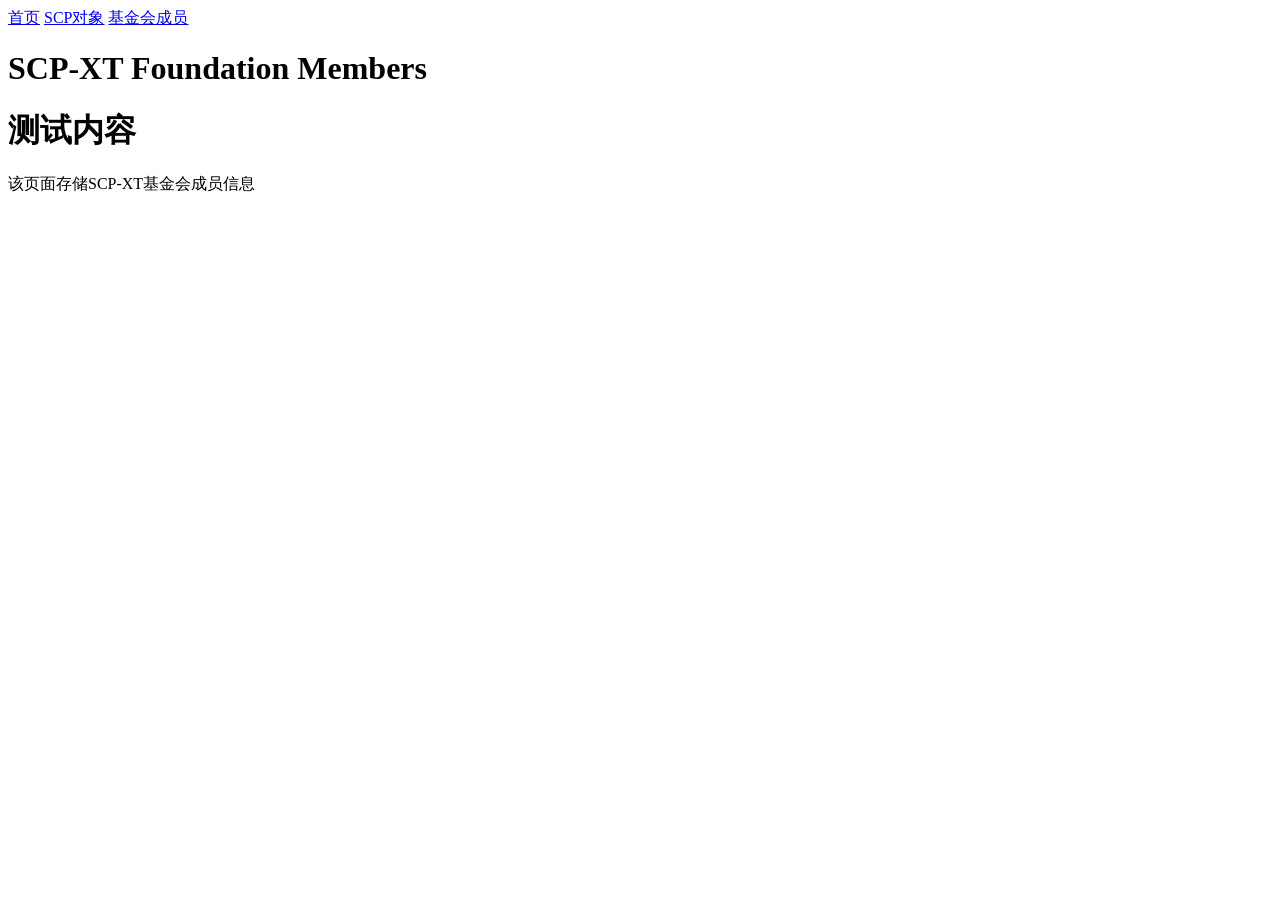
==== foundation_members.html @ 6bdfb108 "创建纯文本基础框架" ====
<!DOCTYPE html>
<html lang="zh-CN">
    <head>
        <meta charset="UTF-8">
        <title>SCP-XT Foundation Members</title>
        <link rel="stylesheet" href="style.css">
    </head>
    <body>
        <div id="top_title" class="top_title_class">
            <header>
                <nav>
                    <a href="index.html">首页</a> <a href="SCP-XT_objects.html">SCP对象</a> <a href="foundation_members.html">基金会成员</a>
                </nav>
                <h1>SCP-XT Foundation Members</h1>
            </header>
        </div>
        <div>
            <h1> 测试内容 </h1>
            <p> 该页面存储SCP-XT基金会成员信息 </p>
        </div>
    </body>
</html>
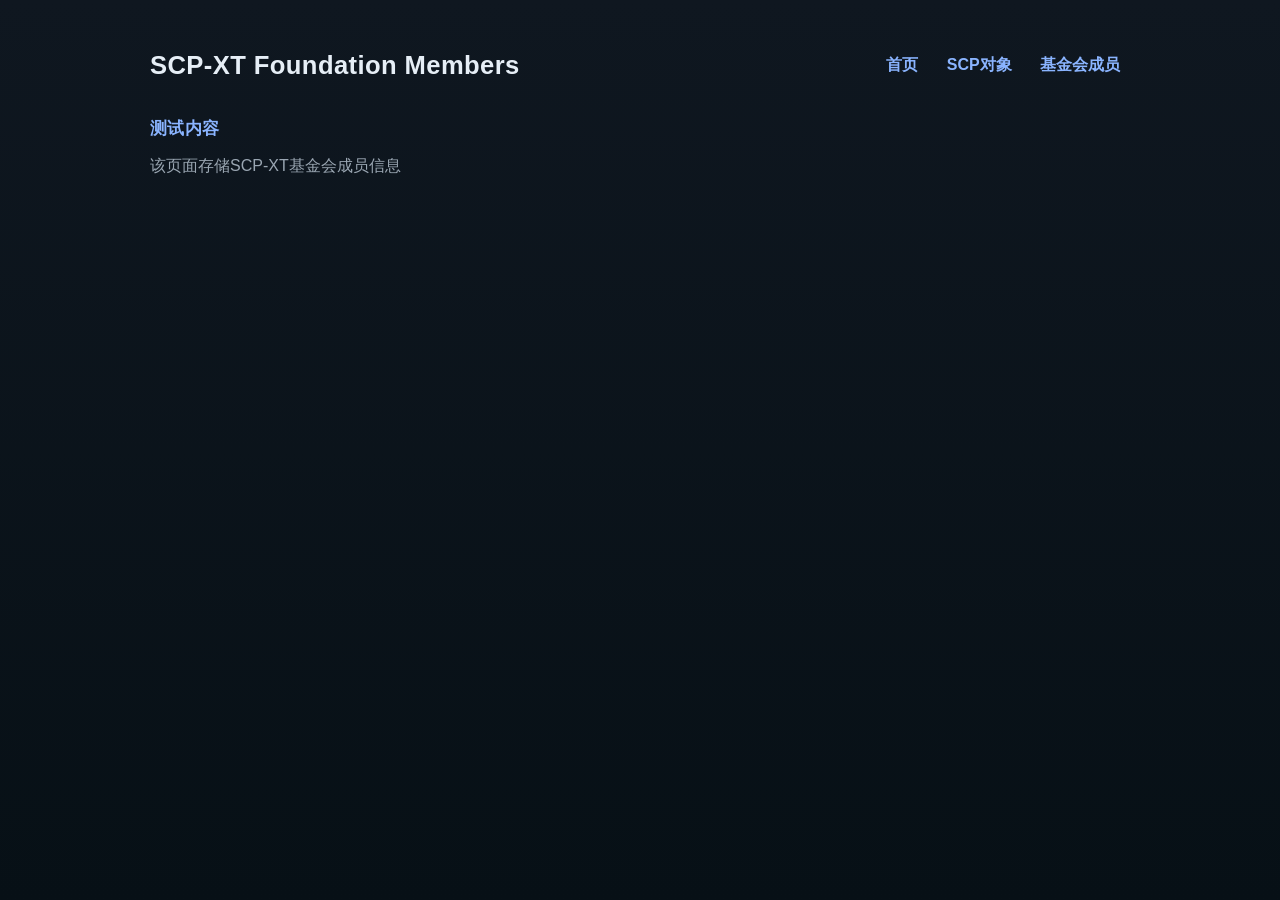
==== commit 91f38a98: "修改标题样式，简单美化显示" ====
--- a/foundation_members.html
+++ b/foundation_members.html
@@ -8,10 +8,10 @@
     <body>
         <div id="top_title" class="top_title_class">
             <header>
+                <h1>SCP-XT Foundation Members</h1>
                 <nav>
                     <a href="index.html">首页</a> <a href="SCP-XT_objects.html">SCP对象</a> <a href="foundation_members.html">基金会成员</a>
                 </nav>
-                <h1>SCP-XT Foundation Members</h1>
             </header>
         </div>
         <div>
--- a/style.css
+++ b/style.css
@@ -0,0 +1,98 @@
+:root{
+	--bg: #0f1720;
+	--card: #0b1220;
+	--muted: #9aa6b2;
+	--accent: #8ab4ff;
+	--text: #e6eef6;
+	--max-width: 980px;
+	--radius: 8px;
+	--gap: 1.1rem;
+}
+
+*{box-sizing:border-box}
+html,body{height:100%}
+body{
+	margin:0;
+	font-family: -apple-system, BlinkMacSystemFont, "Segoe UI", Roboto, "Helvetica Neue", Arial;
+	background: linear-gradient(180deg, var(--bg) 0%, #071016 100%);
+	color:var(--text);
+	-webkit-font-smoothing:antialiased;
+	-moz-osx-font-smoothing:grayscale;
+	line-height:1.6;
+	padding:2rem 1rem;
+}
+
+/* 内容容器：保持布局结构不变但限制宽度并居中 */
+body > div{
+	max-width:var(--max-width);
+	margin:0 auto var(--gap);
+	background:transparent;
+}
+
+header{
+	display:flex;
+	align-items:center;
+	justify-content:space-between;
+	gap:1rem;
+	padding:0.6rem 0;
+}
+
+nav{
+	display:flex;
+	gap:0.6rem;
+	align-items:center;
+}
+
+nav a{
+	color:var(--accent);
+	text-decoration:none;
+	padding:0.35rem 0.6rem;
+	border-radius:6px;
+	transition:background .18s ease, color .18s ease;
+	font-weight:600;
+}
+
+nav a:hover{background:rgba(138,180,255,0.08); color:#dff0ff}
+
+h1{
+	margin:0.2rem 0;
+	font-size:1.6rem;
+	letter-spacing:0.4px;
+}
+
+/* 主段落样式 */
+p{
+	color:var(--muted);
+	margin:0.6rem 0;
+	font-size:1rem;
+}
+
+/* 装饰性分隔符，保持原有内容结构但更美观 */
+div > h1:first-of-type{
+	font-size:1.05rem;
+	color:var(--accent);
+	margin-top:0.2rem;
+}
+
+/* 图片、表格等响应式 */
+img, iframe, table{max-width:100%;height:auto}
+
+/* 小屏幕优化 */
+@media (max-width:640px){
+	:root{--max-width:680px}
+	h1{font-size:1.25rem}
+	body{padding:1rem}
+	nav{gap:0.4rem}
+	nav a{padding:0.3rem 0.45rem}
+}
+
+/* 更明显的内容容器，增加卡片感*/
+.content-card{
+	background: linear-gradient(180deg, rgba(255,255,255,0.01), rgba(255,255,255,0.00));
+	padding:1rem 1.2rem;
+	border-radius:var(--radius);
+}
+
+/* 辅助：使手头链接在段落中更易辨识 */
+a{color:var(--accent)}
+
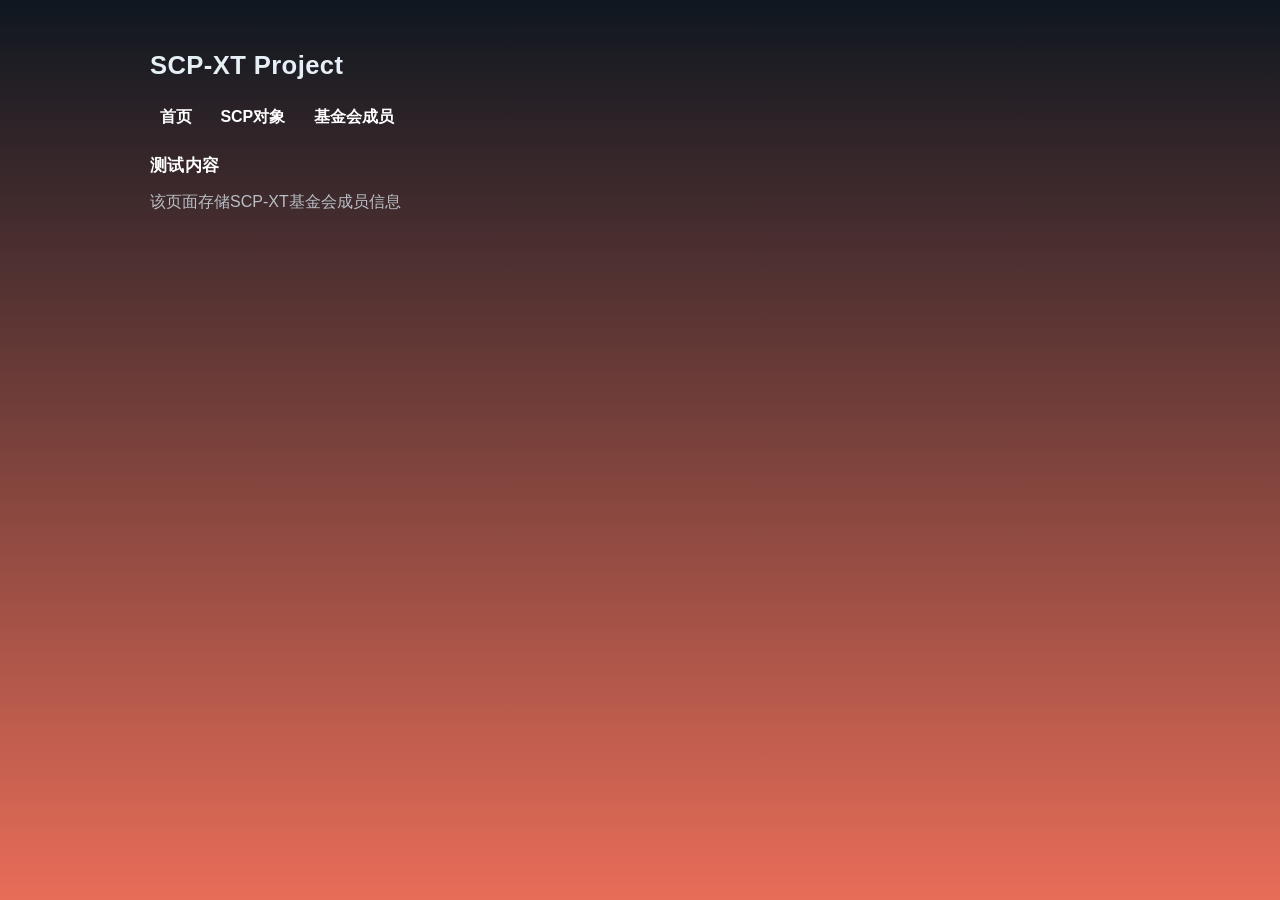
==== commit 187afd9e: "将SCP-XT-011的样式应用到了其他SCP-XT界面。优化了其他页面。" ====
--- a/foundation_members.html
+++ b/foundation_members.html
@@ -8,11 +8,11 @@
     <body>
         <div id="top_title" class="top_title_class">
             <header>
-                <h1>SCP-XT Foundation Members</h1>
-                <nav>
-                    <a href="index.html">首页</a> <a href="SCP-XT_objects.html">SCP对象</a> <a href="foundation_members.html">基金会成员</a>
-                </nav>
+                <h1>SCP-XT Project</h1>
             </header>
+            <nav>
+                <a href="index.html">首页</a> <a href="SCP-XT_objects.html">SCP对象</a> <a href="foundation_members.html">基金会成员</a>
+            </nav>
         </div>
         <div>
             <h1> 测试内容 </h1>
--- a/style.css
+++ b/style.css
@@ -1,8 +1,8 @@
 :root{
 	--bg: #0f1720;
 	--card: #0b1220;
-	--muted: #9aa6b2;
-	--accent: #8ab4ff;
+	--muted: #b8bfc6;
+	--accent: #ffffff;
 	--text: #e6eef6;
 	--max-width: 980px;
 	--radius: 8px;
@@ -14,7 +14,7 @@
 body{
 	margin:0;
 	font-family: -apple-system, BlinkMacSystemFont, "Segoe UI", Roboto, "Helvetica Neue", Arial;
-	background: linear-gradient(180deg, var(--bg) 0%, #071016 100%);
+	background: linear-gradient(180deg, var(--bg) 0%, #e86d58 100%);
 	color:var(--text);
 	-webkit-font-smoothing:antialiased;
 	-moz-osx-font-smoothing:grayscale;
@@ -94,5 +94,54 @@
 }
 
 /* 辅助：使手头链接在段落中更易辨识 */
+
 a{color:var(--accent)}
 
+/* 通用布局：SCP 编号/等级与图片容器并排，右侧占 1/4，左侧占 3/4 */
+#SCP_num_and_dengji_and_image{
+	display:flex;
+	align-items:stretch;
+	gap:1rem;
+}
+
+#SCP_num_and_dengji_and_image_left{
+	flex:0 0 75%;
+	min-width:0;
+}
+
+#image_SCP_page_little_right{
+	flex:0 0 25%;
+	display:flex;
+	flex-direction:column;
+	justify-content:flex-start;
+	align-items:center;
+	gap:0.4rem;
+	padding:0.25rem;
+	background:transparent;
+	min-height:0;
+	height:100%;
+}
+
+/* 覆盖内联 width/height，并让图片高度随右侧容器高度变化 */
+#image_SCP_page_little_right img{
+	display:block;
+	flex:1 1 auto;
+	min-height:0;
+	width:auto !important;
+	height:100% !important;
+	max-width:100%;
+	max-height:100%;
+	object-fit:contain;
+}
+
+/* 说明文字在图片下方居中 */
+#image_SCP_page_little_right p{margin:0;text-align:center;color:var(--muted);font-size:0.95rem}
+
+/* 小屏幕回退为垂直布局，防止压缩 */
+@media (max-width:640px){
+	#SCP_num_and_dengji_and_image{flex-direction:column}
+	#SCP_num_and_dengji_and_image_left,
+	#image_SCP_page_little_right{flex:1 1 100%;width:100%;max-width:100%}
+	#image_SCP_page_little_right img{width:200px !important}
+}
+
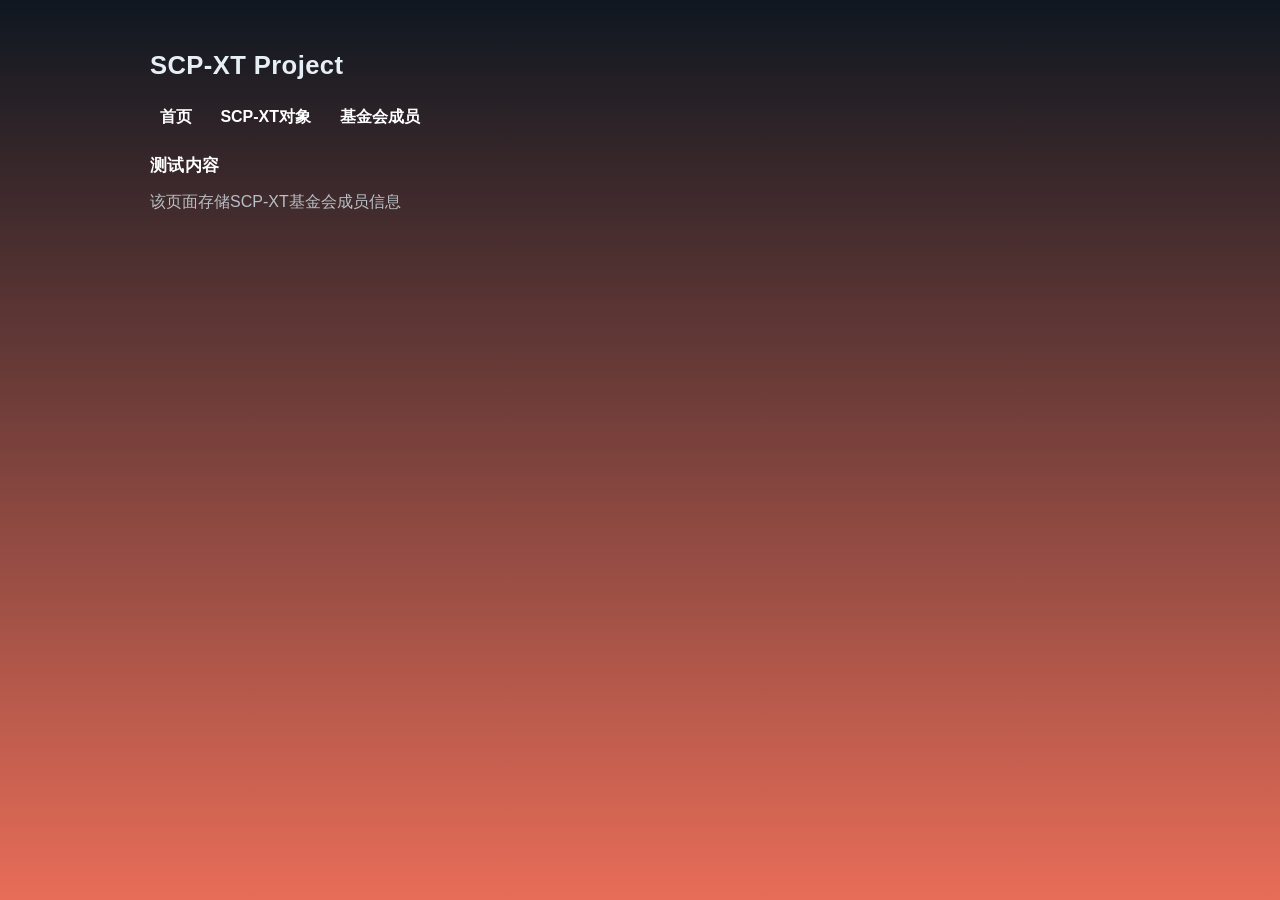
==== commit fa8387b6: "美化了SCP-XT对象页面中每个SCP-XT的档案选择页面。" ====
--- a/foundation_members.html
+++ b/foundation_members.html
@@ -11,7 +11,7 @@
                 <h1>SCP-XT Project</h1>
             </header>
             <nav>
-                <a href="index.html">首页</a> <a href="SCP-XT_objects.html">SCP对象</a> <a href="foundation_members.html">基金会成员</a>
+                <a href="index.html">首页</a> <a href="SCP-XT_objects.html">SCP-XT对象</a> <a href="foundation_members.html">基金会成员</a>
             </nav>
         </div>
         <div>
--- a/style.css
+++ b/style.css
@@ -145,3 +145,142 @@
 	#image_SCP_page_little_right img{width:200px !important}
 }
 
+/* ============================================
+   机密档案样式 —— SCP-XT 对象列表卡片
+   ============================================ */
+
+#SCP-XT_objects_list {
+	display: flex;
+	flex-direction: column;
+	gap: 1.2rem;
+	margin-top: 1.5rem;
+}
+
+/* 单个档案卡片 —— 模拟档案文件夹 */
+.scp-item {
+	position: relative;
+	background: #f5f0e8;
+	border: 1px solid #c4b99a;
+	border-radius: 0 6px 6px 6px;
+	box-shadow: 2px 3px 12px rgba(0,0,0,0.35), inset 0 0 0 1px rgba(255,255,240,0.6);
+	font-family: "Courier New", "Source Han Serif CN", "Noto Serif SC", "SimSun", monospace;
+	transition: transform .2s ease, box-shadow .2s ease;
+}
+
+.scp-item:hover {
+	transform: translateY(-2px);
+	box-shadow: 3px 5px 18px rgba(0,0,0,0.45), inset 0 0 0 1px rgba(255,255,240,0.6);
+}
+
+/* 档案标签 —— 文件夹凸出标签 */
+.scp-item-tab {
+	position: absolute;
+	top: -1px;
+	left: 1.5rem;
+	transform: translateY(-100%);
+	background: #f5f0e8;
+	border: 1px solid #c4b99a;
+	border-bottom: none;
+	border-radius: 4px 4px 0 0;
+	padding: 0.25rem 1rem 0.35rem;
+	font-size: 0.78rem;
+	font-weight: 700;
+	color: #8b0000;
+	letter-spacing: 1px;
+	font-family: "Courier New", monospace;
+	box-shadow: 0 -1px 4px rgba(0,0,0,0.12);
+}
+
+/* 档案主体内边距 */
+.scp-item-body {
+	padding: 1rem 1.2rem 0.9rem;
+	position: relative;
+}
+
+/* 顶部机密条纹 */
+.scp-classification-bar {
+	font-size: 0.6rem;
+	font-weight: 700;
+	letter-spacing: 3px;
+	color: #8b0000;
+	border-bottom: 2px solid #8b0000;
+	padding-bottom: 0.3rem;
+	margin-bottom: 0.6rem;
+	text-transform: uppercase;
+	font-family: "Courier New", monospace;
+}
+
+/* 主内容区域 */
+.scp-item-main {
+	display: flex;
+	justify-content: space-between;
+	align-items: center;
+	padding: 0.25rem 0;
+}
+
+.scp-item-main a {
+	color: #1a1a1a;
+	text-decoration: none;
+	font-size: 1.05rem;
+	font-weight: 700;
+	letter-spacing: 0.5px;
+	font-family: "Courier New", "Source Han Serif CN", "Noto Serif SC", monospace;
+	transition: color .15s ease;
+}
+
+.scp-item-main a:hover {
+	color: #8b0000;
+	text-decoration: underline;
+	text-decoration-style: dotted;
+	text-underline-offset: 3px;
+}
+
+/* 档案编号 */
+.scp-item-ref {
+	font-size: 0.7rem;
+	color: #6b5b4e;
+	letter-spacing: 1px;
+	font-family: "Courier New", monospace;
+}
+
+/* 底部 CLASSIFIED 标记 */
+.scp-classification-footer {
+	margin-top: 0.5rem;
+	padding-top: 0.3rem;
+	border-top: 1px dashed #c4b99a;
+	font-size: 0.55rem;
+	font-weight: 700;
+	letter-spacing: 4px;
+	color: #8b0000;
+	text-align: right;
+	text-transform: uppercase;
+	font-family: "Courier New", monospace;
+	opacity: 0.7;
+}
+
+/* 红色 "机密" 水印印章效果 */
+.scp-item::after {
+	content: "机密";
+	position: absolute;
+	top: 50%;
+	left: 50%;
+	transform: translate(-50%, -50%) rotate(-18deg);
+	font-size: 4rem;
+	font-weight: 900;
+	color: rgba(139, 0, 0, 0.10);
+	font-family: "Courier New", "SimSun", "Source Han Serif CN", monospace;
+	pointer-events: none;
+	user-select: none;
+	white-space: nowrap;
+	letter-spacing: 6px;
+}
+
+/* 小屏适配 */
+@media (max-width:640px){
+	#SCP-XT_objects_list { gap: 1rem; }
+	.scp-item-body { padding: 0.8rem 0.9rem 0.7rem; }
+	.scp-item-main { flex-direction: column; align-items: flex-start; gap: 0.2rem; }
+	.scp-item-tab { left: 1rem; font-size: 0.7rem; padding: 0.2rem 0.7rem 0.3rem; }
+	.scp-item::after { font-size: 2.8rem; }
+}
+
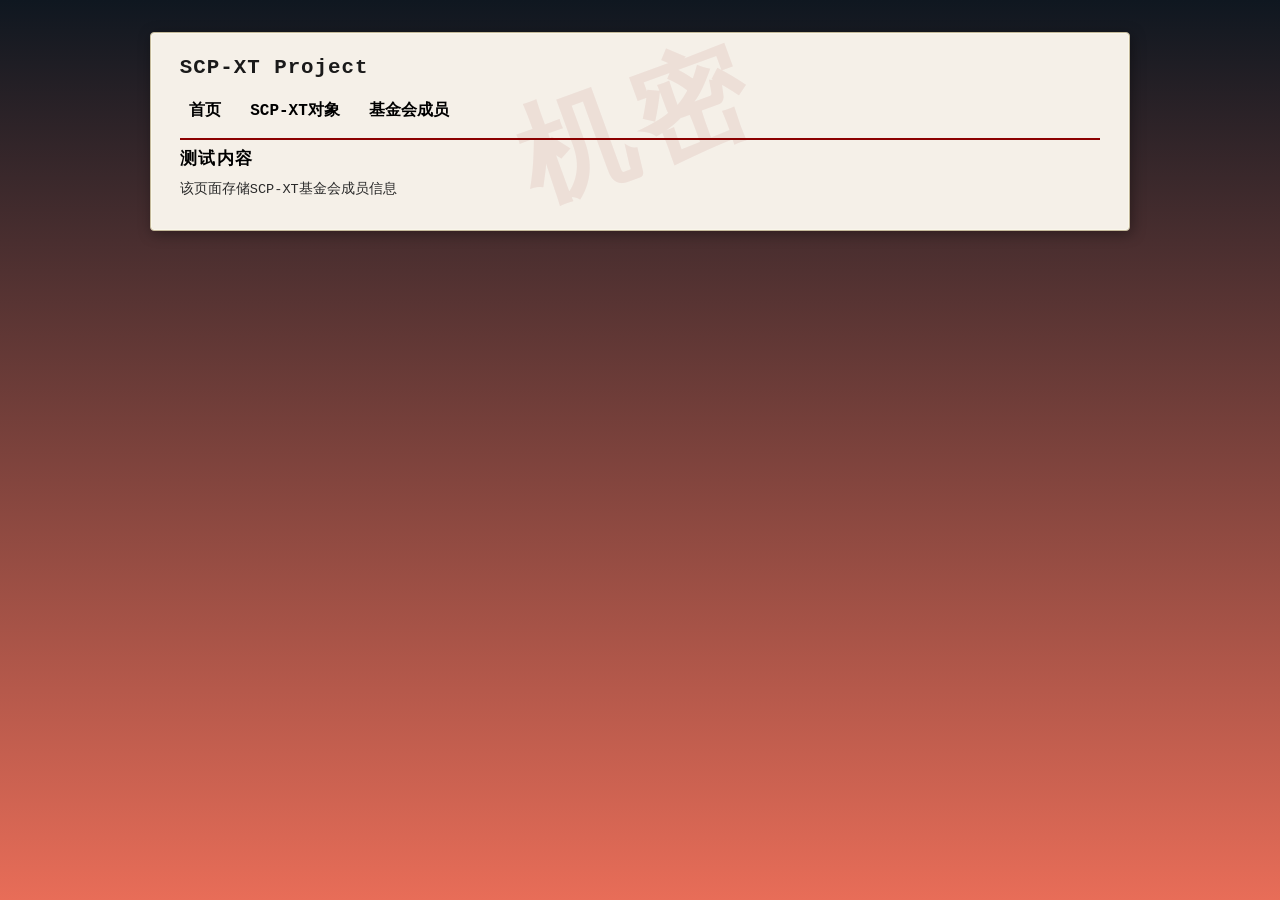
==== commit a406172a: "美化了整体网页" ====
--- a/foundation_members.html
+++ b/foundation_members.html
@@ -6,6 +6,7 @@
         <link rel="stylesheet" href="style.css">
     </head>
     <body>
+        <div class="scp-document">
         <div id="top_title" class="top_title_class">
             <header>
                 <h1>SCP-XT Project</h1>
@@ -18,5 +19,6 @@
             <h1> 测试内容 </h1>
             <p> 该页面存储SCP-XT基金会成员信息 </p>
         </div>
+    </div>
     </body>
 </html>
--- a/style.css
+++ b/style.css
@@ -2,7 +2,7 @@
 	--bg: #0f1720;
 	--card: #0b1220;
 	--muted: #b8bfc6;
-	--accent: #ffffff;
+	--accent: #000000;
 	--text: #e6eef6;
 	--max-width: 980px;
 	--radius: 8px;
@@ -144,6 +144,297 @@
 	#image_SCP_page_little_right{flex:1 1 100%;width:100%;max-width:100%}
 	#image_SCP_page_little_right img{width:200px !important}
 }
+
+/* ============================================
+   机密档案样式 —— 通用文档容器（首页/成员/列表页）
+   ============================================ */
+
+/* 文档容器 —— 纸色卡片，覆盖 body > div 的背景 */
+.scp-document {
+	position: relative;
+	background: #f5f0e8;
+	border: 1px solid #c4b99a;
+	border-radius: 4px;
+	box-shadow: 2px 3px 14px rgba(0,0,0,0.35), inset 0 0 0 1px rgba(255,255,240,0.5);
+	padding: 0.5rem 1.8rem 1.5rem;
+	font-family: "Courier New", "Source Han Serif CN", "Noto Serif SC", "SimSun", monospace;
+	z-index: 1;
+}
+
+/* 红色 "机密" 水印 */
+.scp-document::after {
+	content: "机密";
+	position: absolute;
+	top: 50%;
+	left: 50%;
+	transform: translate(-50%, -50%) rotate(-20deg);
+	font-size: 7rem;
+	font-weight: 900;
+	color: rgba(139, 0, 0, 0.07);
+	font-family: "Courier New", "SimSun", "Source Han Serif CN", monospace;
+	pointer-events: none;
+	user-select: none;
+	white-space: nowrap;
+	letter-spacing: 10px;
+	z-index: 0;
+}
+
+/* 内容在水印之上 */
+.scp-document > * {
+	position: relative;
+	z-index: 1;
+}
+
+/* 导航/标题区域 */
+.scp-document #top_title {
+	margin-bottom: 0.4rem;
+	padding-bottom: 0.5rem;
+	border-bottom: 2px solid #8b0000;
+}
+
+.scp-document #top_title header {
+	display: flex;
+	align-items: center;
+	justify-content: space-between;
+	gap: 1rem;
+	padding: 0.6rem 0;
+}
+
+.scp-document #top_title header h1 {
+	color: #1a1a1a;
+	font-size: 1.3rem;
+	font-weight: 800;
+	letter-spacing: 1px;
+	margin: 0;
+	padding: 0;
+	border: none;
+}
+
+.scp-document #top_title header nav a {
+	color: #5a4a3a;
+	font-size: 0.8rem;
+	font-weight: 600;
+	letter-spacing: 0.5px;
+	padding: 0.25rem 0.5rem;
+	font-family: "Courier New", "Source Han Serif CN", monospace;
+}
+
+.scp-document #top_title header nav a:hover {
+	color: #8b0000;
+	background: rgba(139,0,0,0.06);
+}
+
+/* 页面主标题（"SCP-XT档案(原本)" 等） */
+.scp-document h1 {
+	color: #1a1a1a;
+	font-size: 1.1rem;
+	font-weight: 700;
+	letter-spacing: 1.5px;
+	font-family: "Courier New", "Source Han Serif CN", monospace;
+	margin: 0.5rem 0 0.3rem;
+}
+
+/* 正文段落 */
+.scp-document p {
+	color: #2a2a2a;
+	font-size: 0.85rem;
+	line-height: 1.7;
+	font-family: "Courier New", "Source Han Serif CN", "Noto Serif SC", "SimSun", serif;
+	margin: 0.3rem 0;
+}
+
+/* #main_mid_page 内标题覆盖通用 h1 */
+.scp-document #main_mid_page h1 {
+	font-size: 1.15rem;
+	color: #1a1a1a;
+	margin-bottom: 0.6rem;
+}
+
+/* 小屏 */
+@media (max-width:640px){
+	.scp-document { padding: 0.3rem 0.8rem 1rem; }
+	.scp-document::after { font-size: 4rem; letter-spacing: 6px; }
+	.scp-document #top_title header { flex-direction: column; align-items: flex-start; gap: 0.3rem; }
+	.scp-document #top_title header h1 { font-size: 1.1rem; }
+}
+
+
+/* ============================================
+   机密档案样式 —— SCP-XT 详细页面
+   ============================================ */
+
+/* 主容器 —— 档案纸张卡片 */
+#SCP_index_box {
+	position: relative;
+	background: #f5f0e8;
+	border: 1px solid #c4b99a;
+	border-radius: 4px;
+	box-shadow: 2px 3px 14px rgba(0,0,0,0.35), inset 0 0 0 1px rgba(255,255,240,0.5);
+	padding: 0.5rem 1.8rem 1.5rem;
+	font-family: "Courier New", "Source Han Serif CN", "Noto Serif SC", "SimSun", monospace;
+	z-index: 1;
+}
+
+/* 红色 "机密" 水印印章 */
+#SCP_index_box::after {
+	content: "机密";
+	position: absolute;
+	top: 50%;
+	left: 50%;
+	transform: translate(-50%, -50%) rotate(-20deg);
+	font-size: 7rem;
+	font-weight: 900;
+	color: rgba(139, 0, 0, 0.07);
+	font-family: "Courier New", "SimSun", "Source Han Serif CN", monospace;
+	pointer-events: none;
+	user-select: none;
+	white-space: nowrap;
+	letter-spacing: 10px;
+	z-index: 0;
+}
+
+/* 让所有直接内容层叠在水印之上 */
+#SCP_index_box > * {
+	position: relative;
+	z-index: 1;
+}
+
+/* 导航区域 —— 档案页眉工具条 */
+#SCP_index_box #top_title {
+	margin-bottom: 0.4rem;
+	padding-bottom: 0.5rem;
+	border-bottom: 2px solid #8b0000;
+}
+
+#SCP_index_box #top_title header nav a {
+	color: #5a4a3a;
+	font-size: 0.8rem;
+	font-weight: 600;
+	letter-spacing: 0.5px;
+	padding: 0.25rem 0.5rem;
+	font-family: "Courier New", "Source Han Serif CN", monospace;
+}
+
+#SCP_index_box #top_title header nav a:hover {
+	color: #8b0000;
+	background: rgba(139,0,0,0.06);
+}
+
+/* SCP 编号 + 等级 + 图片区域 —— 档案头部 */
+#SCP_index_box #SCP_num_and_dengji_and_image {
+	margin-bottom: 0.6rem;
+	padding-bottom: 0.8rem;
+	border-bottom: 1px dashed #c4b99a;
+}
+
+#SCP_index_box #SCP_num_and_dengji_and_image_left header h1 {
+	color: #1a1a1a;
+	font-size: 1.35rem;
+	font-weight: 800;
+	letter-spacing: 2px;
+	border: none;
+	margin: 0;
+	padding: 0;
+}
+
+/* 等级标签 —— 做成红色分类徽章 */
+#SCP_index_box #SCP_num_and_dengji_and_image_left h1:last-child {
+	font-size: 0.8rem;
+	font-weight: 700;
+	color: #8b0000;
+	letter-spacing: 0.5px;
+	font-family: "Courier New", monospace;
+	margin: 0.3rem 0 0;
+}
+
+#SCP_index_box #SCP_num_and_dengji_and_image_left h1:last-child del {
+	background: transparent;
+	color: #8b0000;
+	text-decoration: line-through;
+	text-decoration-color: #8b0000;
+}
+
+/* 图片容器 */
+#image_SCP_page_little_right {
+	border: 1px solid #d4c9b0;
+	border-radius: 4px;
+	background: rgba(255,255,240,0.6);
+	padding: 0.3rem;
+}
+
+#image_SCP_page_little_right p {
+	color: #6b5b4e !important;
+	font-size: 0.7rem !important;
+	font-style: italic;
+	margin-top: 0.2rem !important;
+}
+
+/* 描述/行为区域 */
+#SCP_description_and_behavior > div {
+	border: 1px solid #d4c9b0;
+	border-radius: 4px;
+	padding: 0.7rem 1.1rem 0.5rem;
+	margin-bottom: 0.8rem;
+	background: rgba(255,255,240,0.45);
+}
+
+#SCP_description_and_behavior h1 {
+	color: #8b0000;
+	font-size: 0.85rem;
+	font-weight: 700;
+	letter-spacing: 2px;
+	border-bottom: 1px dashed #c4b99a;
+	padding-bottom: 0.3rem;
+	margin-bottom: 0.6rem;
+	font-family: "Courier New", monospace;
+}
+
+#SCP_description_and_behavior p {
+	color: #2a2a2a;
+	font-size: 0.85rem;
+	line-height: 1.75;
+	margin-bottom: 0.5rem;
+	font-family: "Courier New", "Source Han Serif CN", "Noto Serif SC", "SimSun", serif;
+}
+
+/* 返回链接 —— 档案底部页脚 */
+#SCP_index_box .return-link {
+	margin-top: 1rem;
+	padding-top: 0.6rem;
+	border-top: 2px solid #8b0000;
+	text-align: center;
+}
+
+#SCP_index_box .return-link a {
+	color: #8b0000;
+	font-weight: 700;
+	letter-spacing: 2px;
+	font-size: 0.8rem;
+	font-family: "Courier New", monospace;
+	transition: color .15s;
+}
+
+#SCP_index_box .return-link a:hover {
+	color: #cc0000;
+	background: transparent;
+}
+
+/* del = 编辑标记（旧值替换），红色删除线 */
+#SCP_num_and_dengji_and_image_left h1:last-child del,
+#SCP_description_and_behavior p del {
+	color: #8b0000;
+	text-decoration: line-through;
+	text-decoration-color: #8b0000;
+	background: transparent;
+}
+
+/* 小屏适配 */
+@media (max-width:640px){
+	#SCP_index_box { padding: 0.3rem 0.8rem 1rem; }
+	#SCP_index_box::after { font-size: 4rem; letter-spacing: 6px; }
+	#SCP_index_box #SCP_num_and_dengji_and_image_left header h1 { font-size: 1.1rem; }
+}
+
 
 /* ============================================
    机密档案样式 —— SCP-XT 对象列表卡片
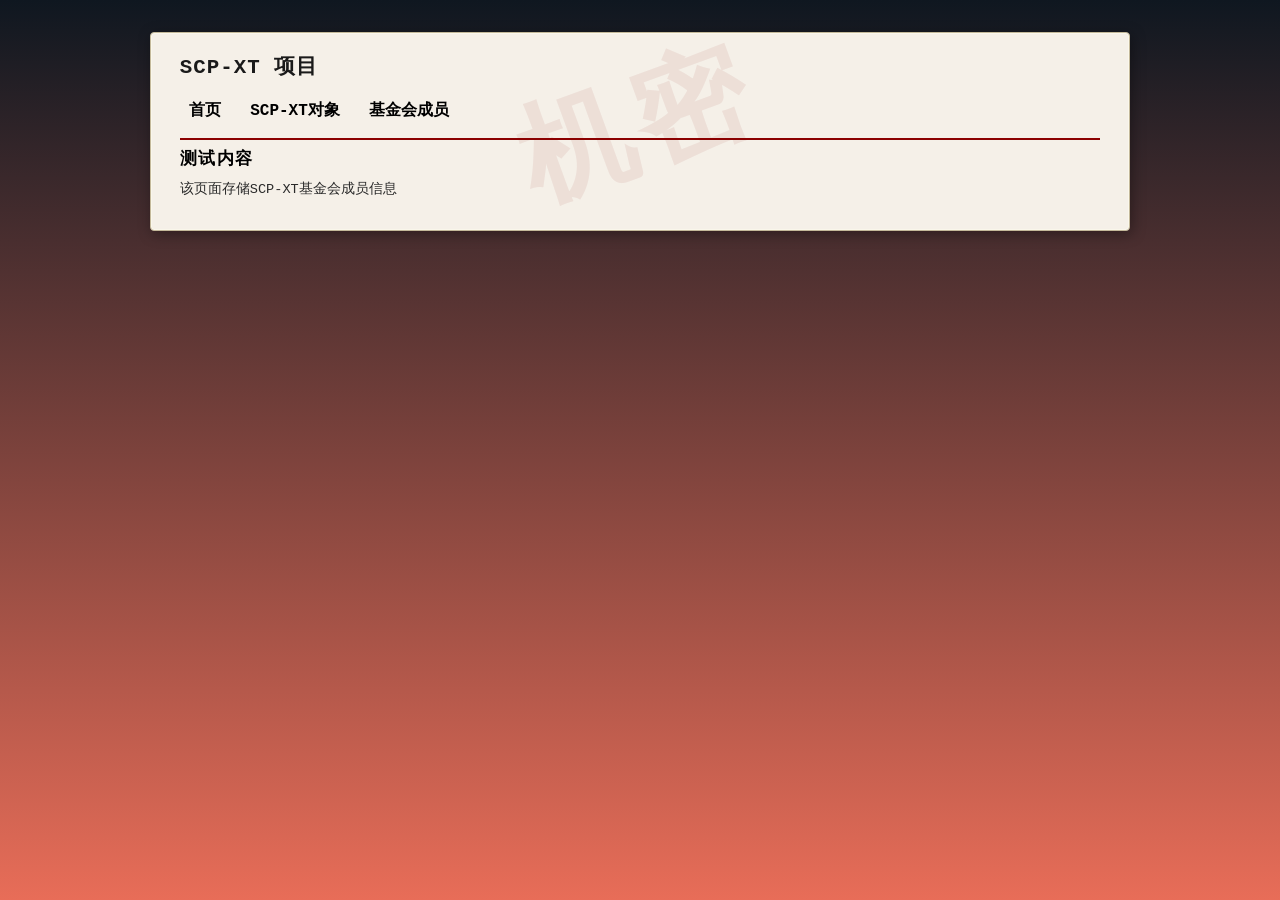
==== commit e807db65: "小更改" ====
--- a/foundation_members.html
+++ b/foundation_members.html
@@ -9,7 +9,7 @@
         <div class="scp-document">
         <div id="top_title" class="top_title_class">
             <header>
-                <h1>SCP-XT Project</h1>
+                <h1>SCP-XT 项目</h1>
             </header>
             <nav>
                 <a href="index.html">首页</a> <a href="SCP-XT_objects.html">SCP-XT对象</a> <a href="foundation_members.html">基金会成员</a>
--- a/style.css
+++ b/style.css
@@ -52,7 +52,7 @@
 	font-weight:600;
 }
 
-nav a:hover{background:rgba(138,180,255,0.08); color:#dff0ff}
+nav a:hover{background:rgba(139,0,0,0.10); color:#ff0000}
 
 h1{
 	margin:0.2rem 0;
